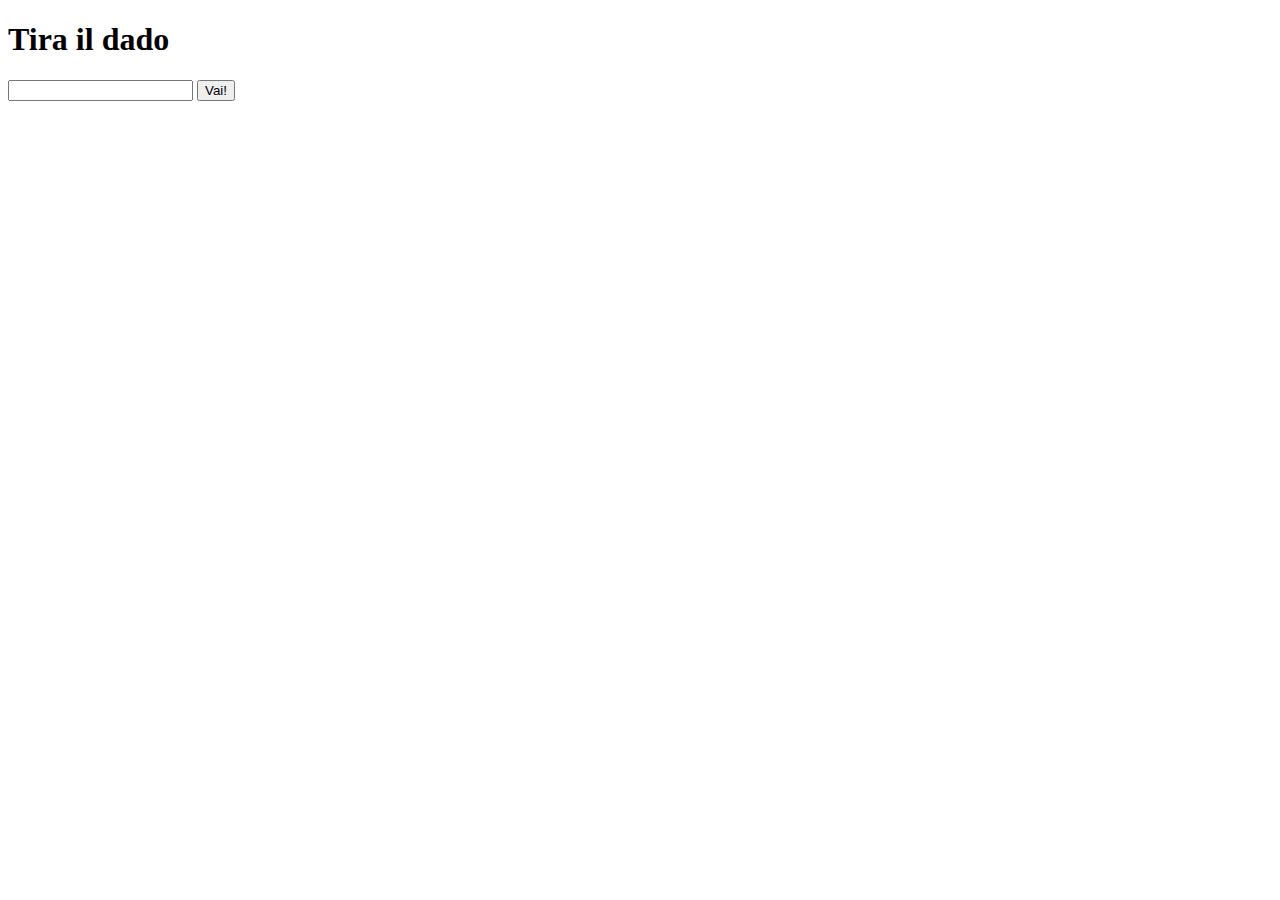
==== gioco-dadi/index.html @ 62e45f05 "js dadi" ====
<!DOCTYPE html>
<html lang="en">
<head>
  <meta charset="UTF-8">
  <meta http-equiv="X-UA-Compatible" content="IE=edge">
  <meta name="viewport" content="width=device-width, initial-scale=1.0">
  <title>Gioco dei dadi</title>
</head>
<body>

  <h1>Tira il dado</h1>
  <input type="number" name="number" id="number">
  <button id="btn">Vai!</button>
  <div class="container">

  </div>

  <script src="js/script.js"></script>
</body>
</html>
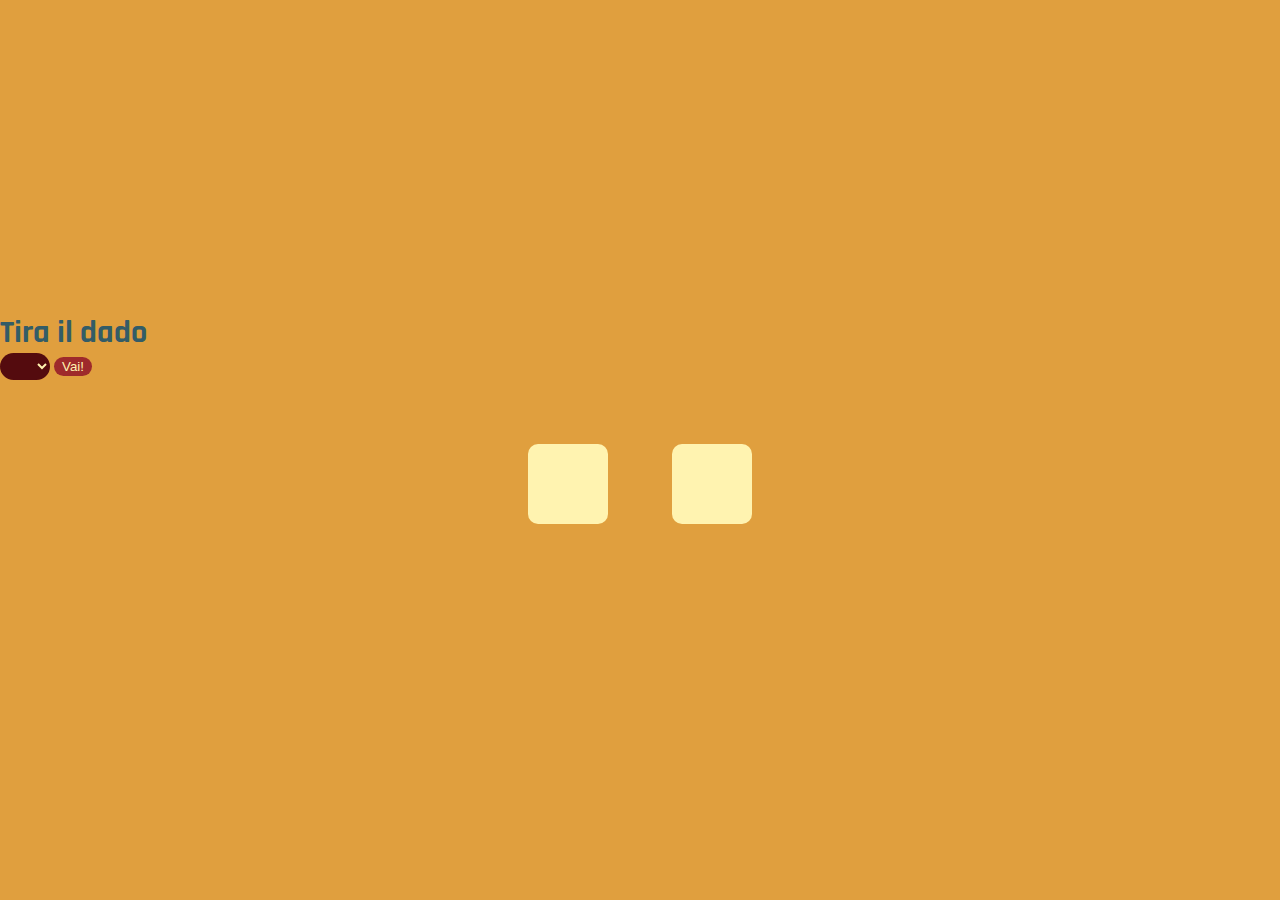
==== commit 7cd738ef: "dadi" ====
--- a/gioco-dadi/index.html
+++ b/gioco-dadi/index.html
@@ -4,17 +4,41 @@
   <meta charset="UTF-8">
   <meta http-equiv="X-UA-Compatible" content="IE=edge">
   <meta name="viewport" content="width=device-width, initial-scale=1.0">
+  <link rel='stylesheet' href='https://cdnjs.cloudflare.com/ajax/libs/bootstrap/5.2.2/css/bootstrap.css' integrity='sha512-+QrNe4Kul4TNKwDK+EJM71C9z5I9I/iYLEIJPYTfmXouMSU8tkayWYnOsAKjDAaOOH21+MS747IPTYcD+2euuQ==' crossorigin='anonymous'/>
+  <link rel="preconnect" href="https://fonts.googleapis.com">
+	<link rel="preconnect" href="https://fonts.gstatic.com" crossorigin>
+	<link href="https://fonts.googleapis.com/css2?family=Rajdhani:wght@300;400;700&display=swap" rel="stylesheet">
+  <link rel="stylesheet" href="css/style.css">
   <title>Gioco dei dadi</title>
 </head>
 <body>
 
-  <h1>Tira il dado</h1>
-  <input type="number" name="number" id="number">
-  <button id="btn">Vai!</button>
-  <div class="container">
+  <div class="text-center">
+    <h1 class="mb-5 display-3">Tira il dado</h1>
+    <select name="number" id="number">
+			<option value=""></option>
+			<option value="1">1</option>
+  		<option value="2">2</option>
+  		<option value="3">3</option>
+  		<option value="4">4</option>
+  		<option value="5">5</option>
+  		<option value="6">6</option>
+		</select>
+    <button class="ms-4" id="btn">Vai!</button>
+  </div>
+  
+  <div class="mc-container">
+    <div class="dado-user d-flex align-items-center justify-content-center">
+			
+    </div>
+    <div class="dado-random d-flex align-items-center justify-content-center">
 
+    </div>
   </div>
 
+	<div class="d-flex justify-content-center">
+		<h2 class="result"></h2>
+	</div>
   <script src="js/script.js"></script>
 </body>
 </html>--- a/gioco-dadi/css/style.css
+++ b/gioco-dadi/css/style.css
@@ -0,0 +1,52 @@
+* {
+  margin: 0;
+  padding: 0;
+  box-sizing: border-box;
+}
+
+body {
+  background-color: #e09f3e;
+  color: #335c67;
+  font-family: 'Rajdhani', sans-serif;
+  display: flex;
+  justify-content: center;
+  flex-direction: column;
+  width: 100vw;
+  height: 100vh;
+}
+
+.mc-container {
+  margin: 2rem auto;
+  display: flex;
+  justify-content: center;
+}
+
+.dado-user, .dado-random {
+  width: 80px;
+  height: 80px;
+  margin: 2rem;
+  background-color: #fff3b0;
+  border-radius: 10px;
+  font-size: 50px;
+  text-align: center;
+}
+
+select {
+  background-color: #540b0e;
+  border: none;
+  border-radius: 1.7rem;
+  width: 50px;
+  height: 1.7rem;
+  padding-left: 12px;
+  color: #fff3b0;
+}
+
+button {
+  background-color: #9e2a2b;
+  border: none;
+  cursor: pointer;
+  color: #fff3b0;
+  border-radius: 1.5rem;
+  padding: 2px 8px;
+}
+
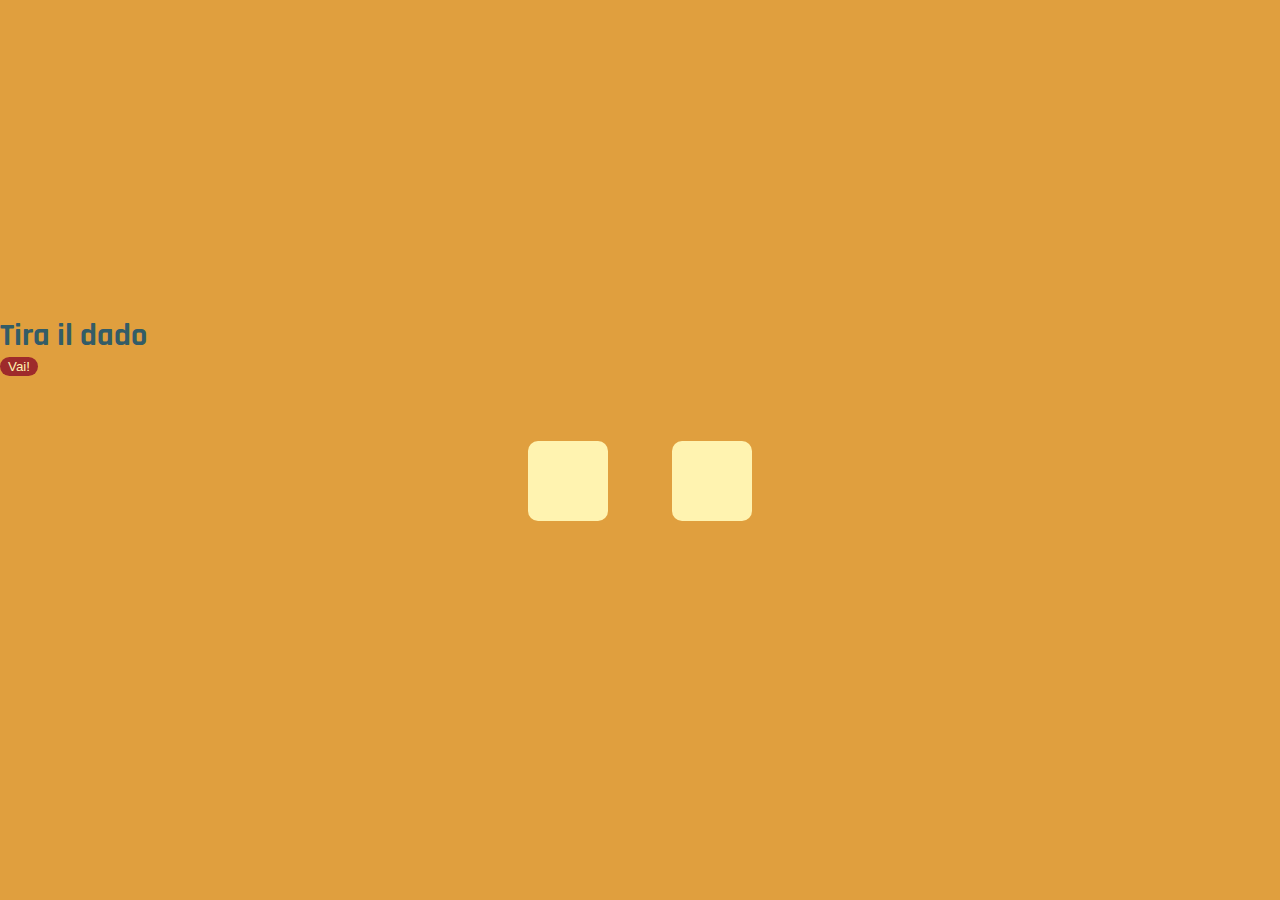
==== commit 1c2dbde9: "correzione dadi" ====
--- a/gioco-dadi/index.html
+++ b/gioco-dadi/index.html
@@ -15,16 +15,8 @@
 
   <div class="text-center">
     <h1 class="mb-5 display-3">Tira il dado</h1>
-    <select name="number" id="number">
-			<option value=""></option>
-			<option value="1">1</option>
-  		<option value="2">2</option>
-  		<option value="3">3</option>
-  		<option value="4">4</option>
-  		<option value="5">5</option>
-  		<option value="6">6</option>
-		</select>
-    <button class="ms-4" id="btn">Vai!</button>
+    
+    <button id="btn">Vai!</button>
   </div>
   
   <div class="mc-container">
@@ -37,7 +29,7 @@
   </div>
 
 	<div class="d-flex justify-content-center">
-		<h2 class="result"></h2>
+		<h2 class="risultato"></h2>
 	</div>
   <script src="js/script.js"></script>
 </body>
